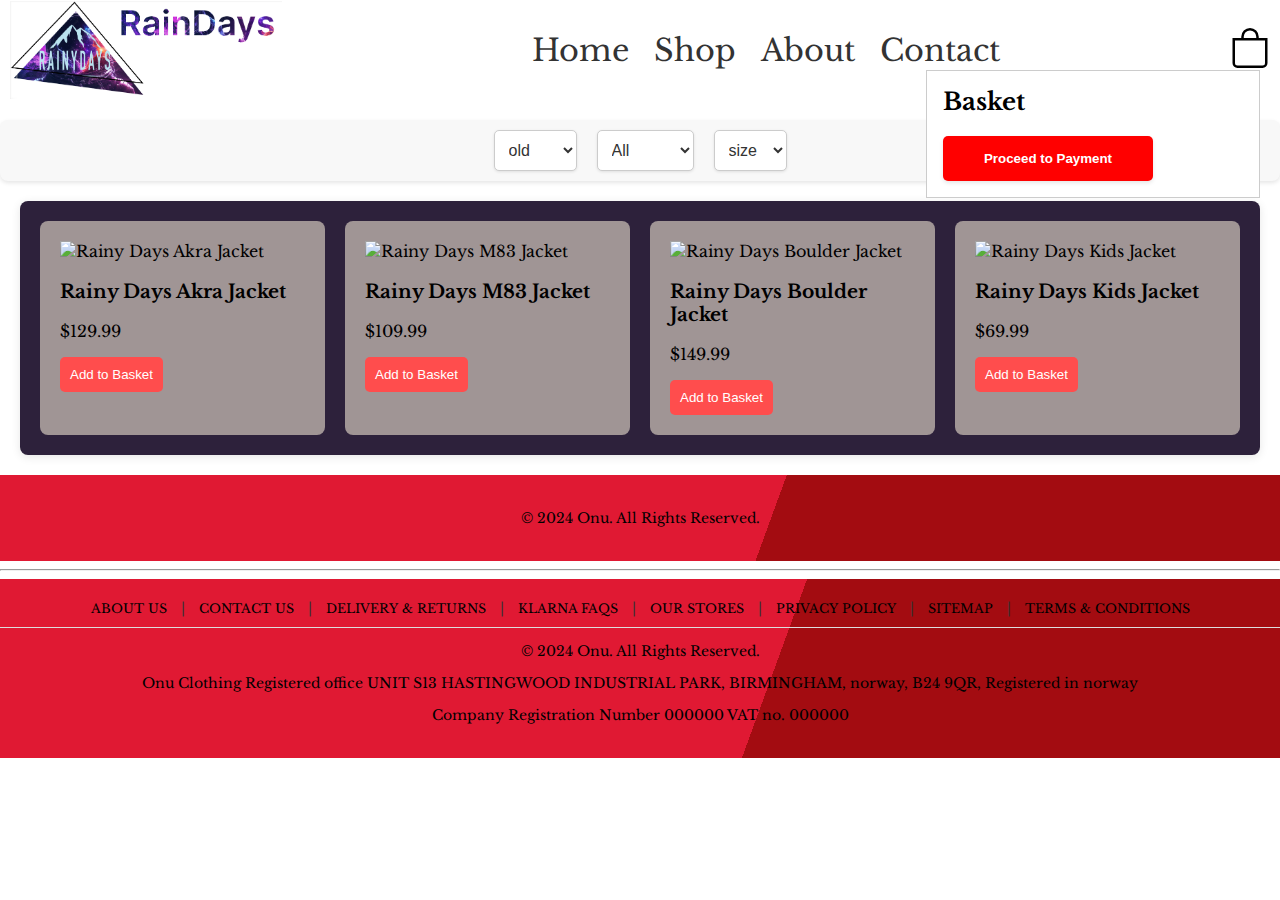
==== project-lists-woman.html @ fa2dff6e "Add files via upload" ====
<!DOCTYPE html>
<html lang="en">
<head>
    <meta charset="UTF-8">
    <meta name="viewport" content="width=device-width, initial-scale=1.0">
    <title>Project Liste-Woman</title>
    <link rel="stylesheet" href="project-lists-woman.css">
    <link rel="stylesheet" href="https://fonts.googleapis.com/css?family=Fjalla+One|Libre+Baskerville">

</head>
<body>
    <header>
        <img src="imags/logo.png" alt="Logo" id="logo">
        <nav>
            <ul>
                <li><a href="index.html">Home</a></li>
                <li><a href="project-lists-woman.html">Shop</a></li>
                <li><a href="index.html">About</a></li>
                <li><a href="index.html">Contact</a></li>
            </ul>
        </nav>
       
        <div class="nav-icons">
            <a href="project-lists-woman.html">
                <svg class="icons" xmlns="http://www.w3.org/2000/svg" width="40" height="40" fill="currentColor" class="bi bi-bag" viewBox="0 0 16 16">
                    <path d="M8 1a2.5 2.5 0 0 1 2.5 2.5V4h-5v-.5A2.5 2.5 0 0 1 8 1m3.5 3v-.5a3.5 3.5 0 1 0-7 0V4H1v10a2 2 0 0 0 2 2h10a2 2 0 0 0 2-2V4zM2 5h12v9a1 1 0 0 1-1 1H3a1 1 0 0 1-1-1z"/>
                </svg>
            </a>
        </div>
    </header>
    <div id="filters">
        <select id="categoryFilter" onchange="filterProducts()">
            <option value="">old </option>
            <option value="general">5-10 </option>
            <option value="programming">10-20</option>
            <option value="puns">20-40</option>
        </select>
    
        <select id="categoryFilter" onchange="filterProducts()">
            <option value="">All </option>
            <option value="general">Woman</option>
            <option value="programming">Man</option>
            <option value="puns">Boys</option>
        </select>

        <select id="categoryFilter" onchange="filterProducts()">
            <option value="">size </option>
            <option value="general">XS</option>
            <option value="general">S</option>
            <option value="programming">M</option>
            <option value="puns">L</option>
            <option value="puns">XL</option>
            <option value="puns">XXL</option>
        </select>
    </div>
   
    <div id="products"></div>


    
    <div class="basket" id="basket">
        <h2>Basket</h2>
        <div id="basketItems"></div>
        <button id="checkoutButton" onclick="proceedToCheckout()">Proceed to Payment</button>

    </div>

    <footer class="site-footer">
        <div class="footer-bottom">
            <p>&copy; 2024 Onu. All Rights Reserved.</p>
        </div>
    </footer>

    

    <hr>

    

    <footer class="site-footer">
        <div class="footer-top">
            <nav class="footer-nav">
                <a href="#about">ABOUT US</a> |
                <a href="#contact">CONTACT US</a> |
                <a href="#delivery">DELIVERY & RETURNS</a> |
                <a href="#faqs">KLARNA FAQS</a> |
                <a href="#stores">OUR STORES</a> |
                <a href="#privacy">PRIVACY POLICY</a> |
                <a href="#sitemap">SITEMAP</a> |
                <a href="#terms">TERMS & CONDITIONS</a>
            </nav>
        </div>
        <div class="footer-bottom">
            <p>&copy; 2024 Onu. All Rights Reserved.</p>
            <p>Onu Clothing Registered office UNIT S13 HASTINGWOOD INDUSTRIAL PARK, BIRMINGHAM, norway, B24 9QR, Registered in norway</p>
            <p>Company Registration Number 000000 VAT no. 000000</p>
        </div>
    </footer>

    <script src="app.js"></script>
</body>
</html>
---- project-lists-woman.css ----
body, html {
    margin: 0;
    padding: 0;
    font-family: 'Libre Baskerville', serif;
    font-size: 16px; 
}

main {
    display: flex;
}


header {
    display: flex;
    justify-content: space-between;
    align-items: center;
    padding: 10px;
    background: #fff;
    height: 5em;
}

img {
    width: 17em;
}

nav ul {
    list-style-type: none;
}

nav li {
    display: inline;
    margin-right: 20px;
    font-size: 1.9em;
}

nav a {
    text-decoration: none;
    color: #333;
}

.icons {
    color: #000000;
}

.basket {
    position: fixed;
    top: 70px;
    right: 20px;
    background: #fff;
    border: 1px solid #ccc;
    padding: 16px;
    width: 300px;
    max-height: 400px;
    overflow-y: auto;
}

.basket h2 {
    margin-top: 0;
    font-size: 1.5em;
}

.basket-item {
    display: flex;
    align-items: center;
    justify-content: space-between;
    margin-bottom: 8px;
}

.basket-item img {
    width: 50px;
    margin-right: 8px;
}

.basket-item button {
    background-color: #ff0000;
    border: none;
    color: white;
    padding: 5px 10px;
    cursor: pointer;
}

#filters {
    display: flex;
    justify-content: center;
    gap: 20px; 
    margin: 20px 0;
    padding: 10px;
    background-color: #f8f8f8; 
    border-radius: 8px;
    box-shadow: 0 2px 4px rgba(0, 0, 0, 0.1);  
}


#filters select {
    padding: 10px;
    font-size: 1em;
    border: 1px solid #ccc;
    border-radius: 5px;
    background-color: #fff;
    color: #333;
    cursor: pointer;
    box-shadow: 0 1px 3px rgba(0, 0, 0, 0.1);
    transition: border-color 0.3s, box-shadow 0.3s;
}
#checkoutButton {
    background-color: #ff0000; 
    color: white; 
    border: none; 
    padding: 15px 20px; 
    font-size: 8+%; 
    font-weight: bold; 
    cursor: pointer; 
    border-radius: 5px; 
    transition: background-color 0.3s ease, transform 0.2s ease; 
    width: 70%; 
    text-align: center; 
    box-shadow: 0 2px 4px rgba(0, 0, 0, 0.1); 
}


#checkoutButton:hover {
    background-color: #218838; 
    transform: translateY(-2px); 
    box-shadow: 0 4px 8px rgba(0, 0, 0, 0.15);
}


#checkoutButton:active {
    background-color: #1e7e34; 
    transform: translateY(0); 
    box-shadow: 0 2px 4px rgba(0, 0, 0, 0.1); 
}

#products {
    display: grid;
    grid-template-columns: repeat(auto-fit, minmax(250px, 1fr)); 
    gap: 20px;
    padding: 20px;
    margin: 20px;
    background-color: #2d213b;
    border-radius: 8px;
    box-shadow: 0 2px 10px rgba(0, 0, 0, 0.1);  
}



.add-to-basket-button {
    background-color: #ff4d4d; 
    color: rgb(255, 255, 255);
    border: none; 
    padding: 10px 10px; 
    font-size: 1xp; 
    cursor: pointer; 
    border-radius: 5px; 
    transition: background-color 0.3s ease; 
}

.add-to-basket-button:hover {
    background-color: #e60000; 
}




.site-footer {
    background: linear-gradient(110deg, #e01933 60%,#a30c11  60%);  
    background-color: #ffffffd0;
    color: #333;
    padding: 20px 0;
    font-size: 14px;
    text-align: center;
}

.footer-top {
    border-bottom: 1px solid #dddddd;
    padding-bottom: 10px;
    margin-bottom: 10px;
}

.footer-nav a {
    color: #000000;
    text-decoration: none;
    margin: 0 10px;
    font-size: 0.9em;
}

.footer-nav a:hover {
    text-decoration: underline;
}
footer,p{
    color: rgb(0, 0, 0);
}

.footer-middle {
    display: flex;
    justify-content: space-evenly;
    align-items: center;
    margin-bottom: 10px;
}

.product-card {
    background-color: #a09595;
    padding: 20px;
    border-radius: 8px;
    box-shadow: 0 2px 5px rgba(0, 0)

}


@media (max-width: 1024px) {
    body, html {
        font-size: 14px;
    }
    img {
        width: 12em;
    }
    nav li {
        font-size: 1.5em;
    }
    .basket {
        width: 250px;
    }
    .basket-item img {
        width: 40px;
    }
    #products {
        grid-template-columns: repeat(auto-fit, minmax(200px, 1fr));
    }
}


@media (max-width: 768px) {
    body, html {
        font-size: 13px;
    }
    img {
        width: 10em;
    }
    nav li {
        font-size: 1.2em;
    }
    .basket {
        width: 200px;
    }
    .basket-item img {
        width: 35px;
    }
    #checkoutButton {
        width: 100%;
        font-size: 14px;
    }
    #products {
        grid-template-columns: repeat(auto-fit, minmax(150px, 1fr));
    }
}

@media (max-width: 480px) {
    body, html {
        font-size: 12px;
    }
    img {
        width: 8em;
    }
    nav li {
        font-size: 1em;
    }
    .basket {
        width: 180px;
    }
    .basket-item img {
        width: 30px;
    }
    #checkoutButton {
        width: 100%;
        font-size: 12px;
        padding: 10px;
    }
    #products {
        grid-template-columns: repeat(auto-fit, minmax(120px, 1fr));
    }
}
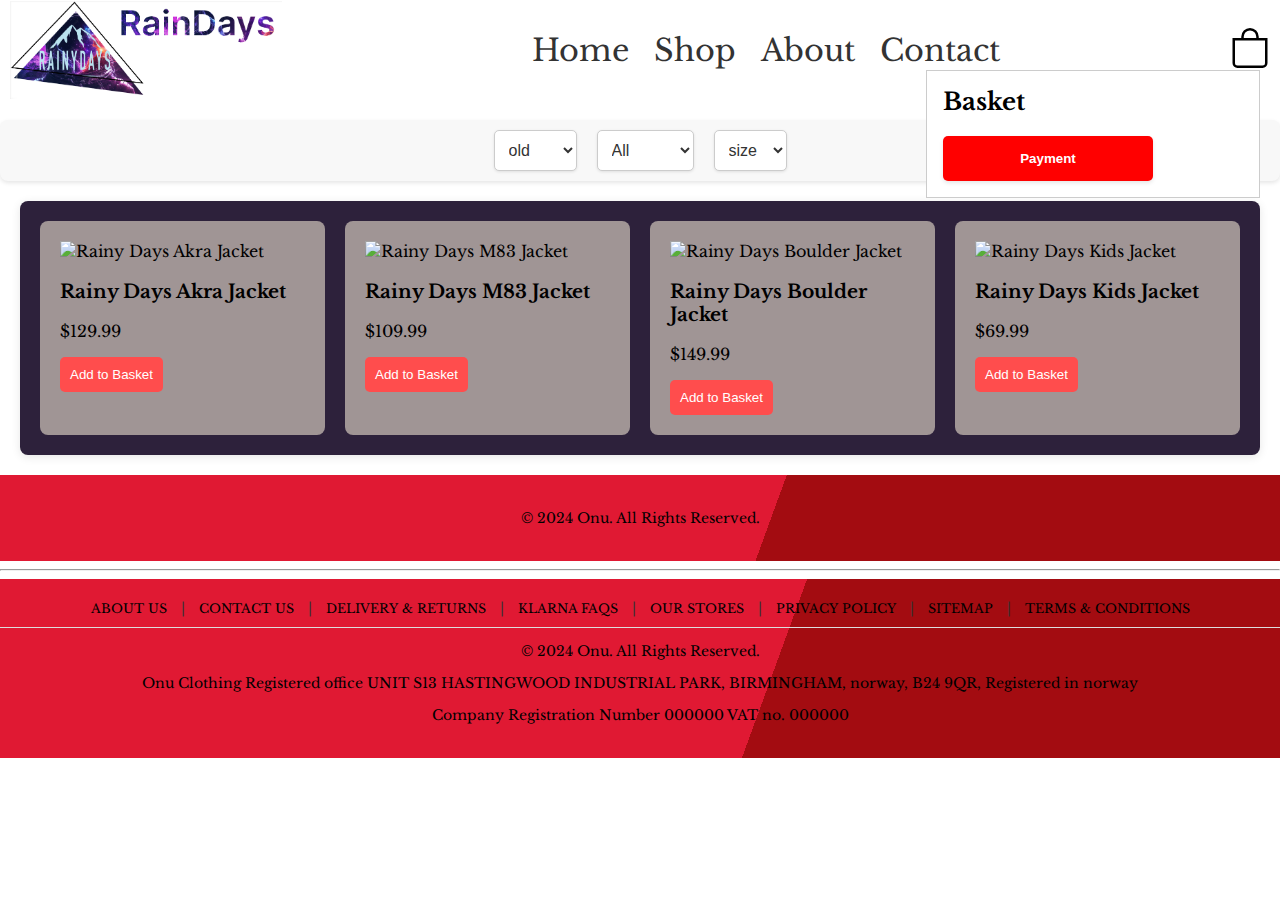
==== commit 81c036d5: "Update project-lists-woman.html" ====
--- a/project-lists-woman.html
+++ b/project-lists-woman.html
@@ -61,7 +61,7 @@
     <div class="basket" id="basket">
         <h2>Basket</h2>
         <div id="basketItems"></div>
-        <button id="checkoutButton" onclick="proceedToCheckout()">Proceed to Payment</button>
+        <button id="checkoutButton" onclick="proceedToCheckout()">Payment</button>
 
     </div>
 
